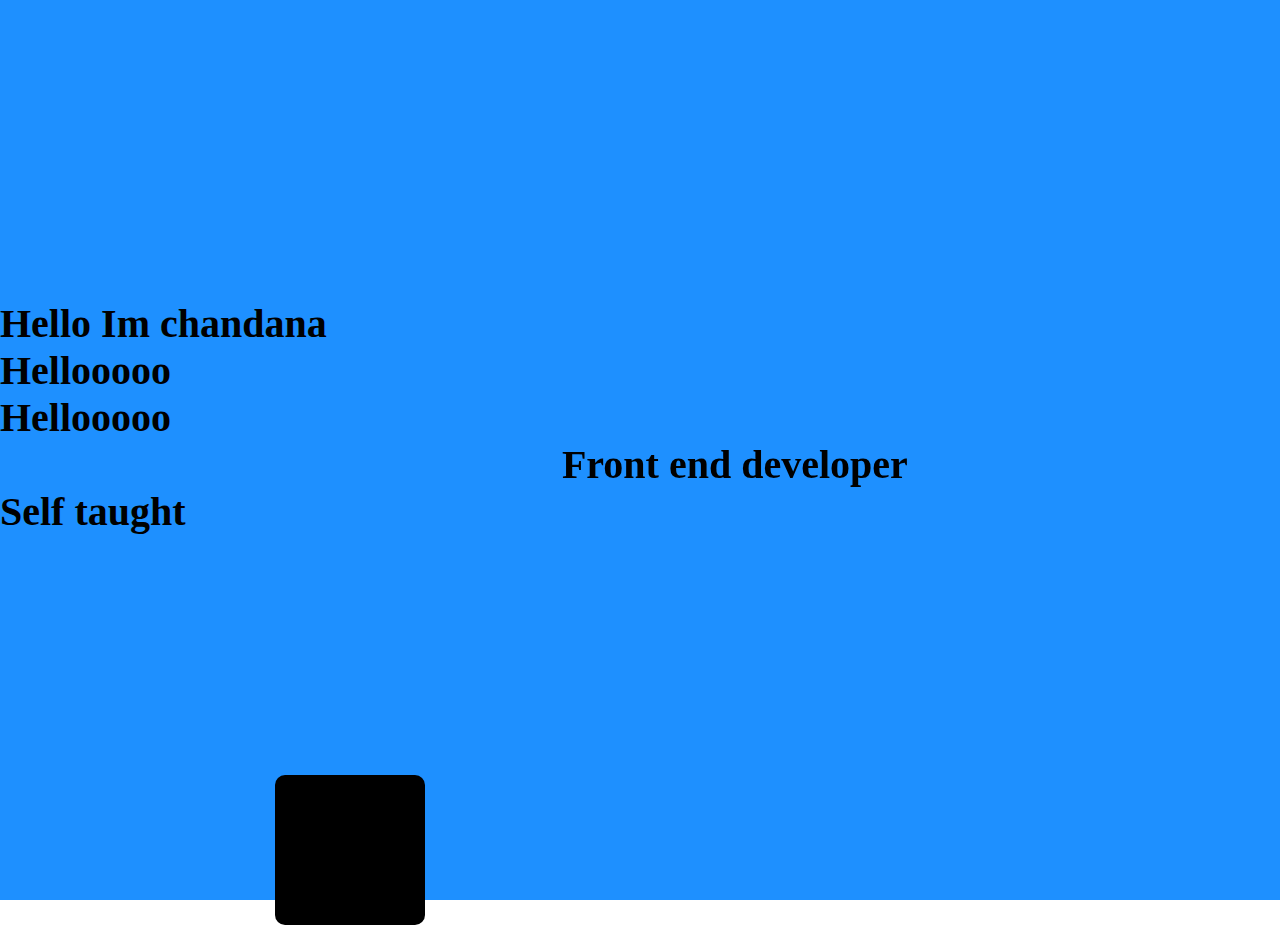
==== Basics/index.html @ c4f96990 "to from | staggers | timelines" ====
<!DOCTYPE html>
<html lang="en">

<head>
    <meta charset="UTF-8">
    <meta name="viewport" content="width=device-width, initial-scale=1.0">
    <title>Document</title>
    <style>
        * {
            margin: 0;
            padding: 0;
            box-sizing: border-box;
        }

        html,
        body {
            width: 100%;
            height: 100%;
        }

        #pg1 {
            height: 100%;
            width: 100%;
            background-color: dodgerblue;
        }

        #box {
            width: 300px;
            height: 300px;
            background-color: azure;
        }

        h1,
        h2,
        h3 {
            color: black;
            font-size: 40px;
        }
    </style>
</head>

<body>
    <div id="pg1">
        <div id="box"></div>
        <h1>Hello Im chandana</h1>
        <h1>Hellooooo</h1>
        <h1>Hellooooo</h1>
        <h2>Front end developer</h2>
        <h3>Self taught</h3>
    </div>


    <script src="https://cdnjs.cloudflare.com/ajax/libs/gsap/3.11.3/gsap.min.js"></script>
</body>
<script>
    var tl = gsap.timeline()
    // to and from methods | staggers | timelines
    gsap.to("#box", {
        x: 700,
        duration: 2,
        delay: 1,
        backgroundColor: "black",
        rotate: 360,
        borderRadius: 20,
        scale: 0.5
    })
    gsap.from("#box", {
        y: 700,
        x: 200,
        duration: 2,
        delay: 1,
        backgroundColor: "black",
        rotate: 360,
        borderRadius: 20,
        scale: 0.5
    })
    gsap.to("h1", {
        x: 600,
        color: "lavender",
        delay: 1,
        duration: 2,
        stagger: 2,
        repeat: -1,
        yoyo: true
    })
    tl.to("h2", {
        x: 600,
        yoyo: true,
        duration: 1
    });
    tl.to("h3", {
        x: 700,
        yoyo: true
    });
    

    
</script>

</html>
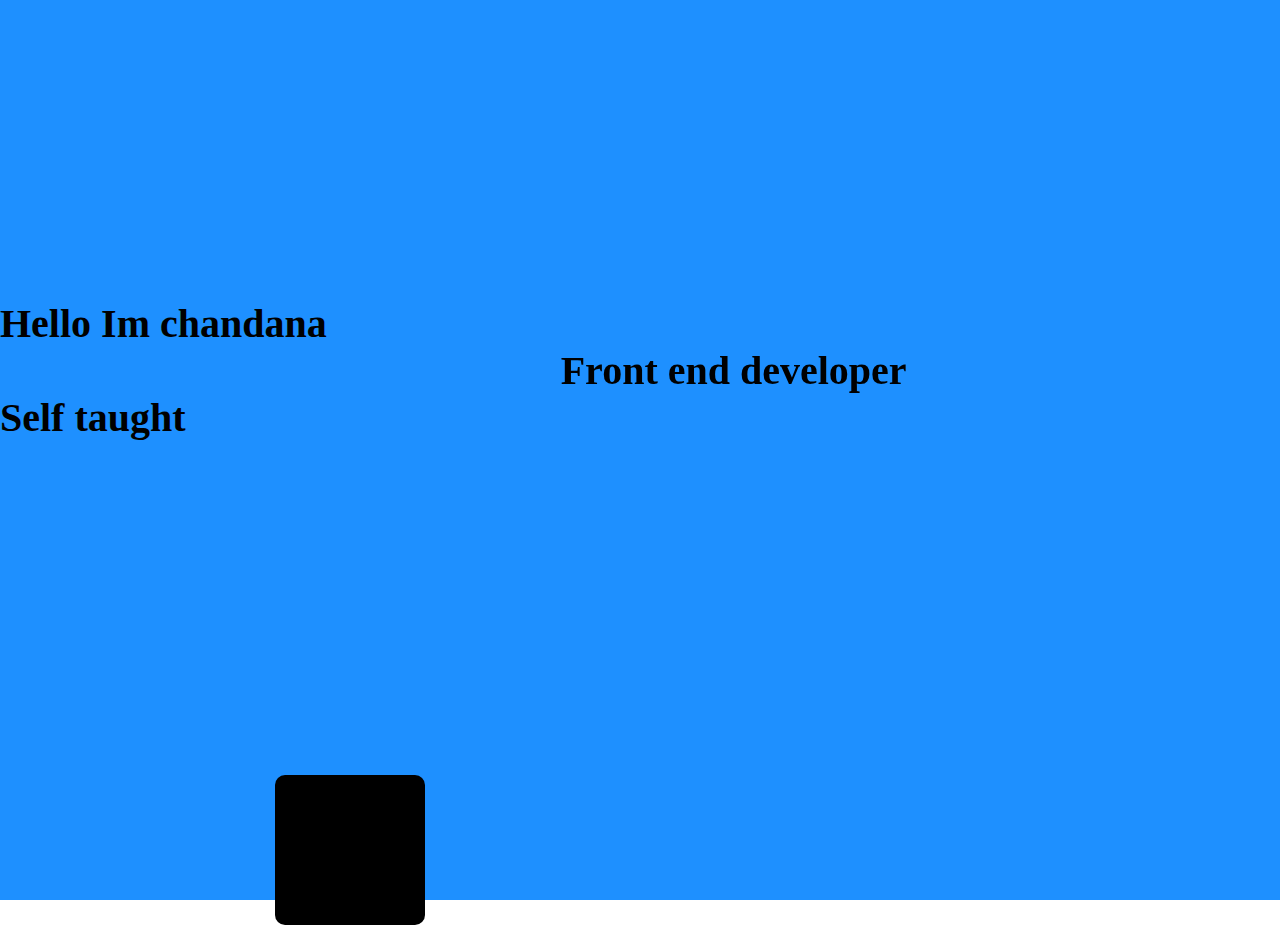
==== commit fc0f43f1: "Update index.html" ====
--- a/Basics/index.html
+++ b/Basics/index.html
@@ -43,8 +43,8 @@
     <div id="pg1">
         <div id="box"></div>
         <h1>Hello Im chandana</h1>
-        <h1>Hellooooo</h1>
-        <h1>Hellooooo</h1>
+<!--         <h1>Hellooooo</h1>
+        <h1>Hellooooo</h1> -->
         <h2>Front end developer</h2>
         <h3>Self taught</h3>
     </div>
@@ -97,4 +97,4 @@
     
 </script>
 
-</html>+</html>
